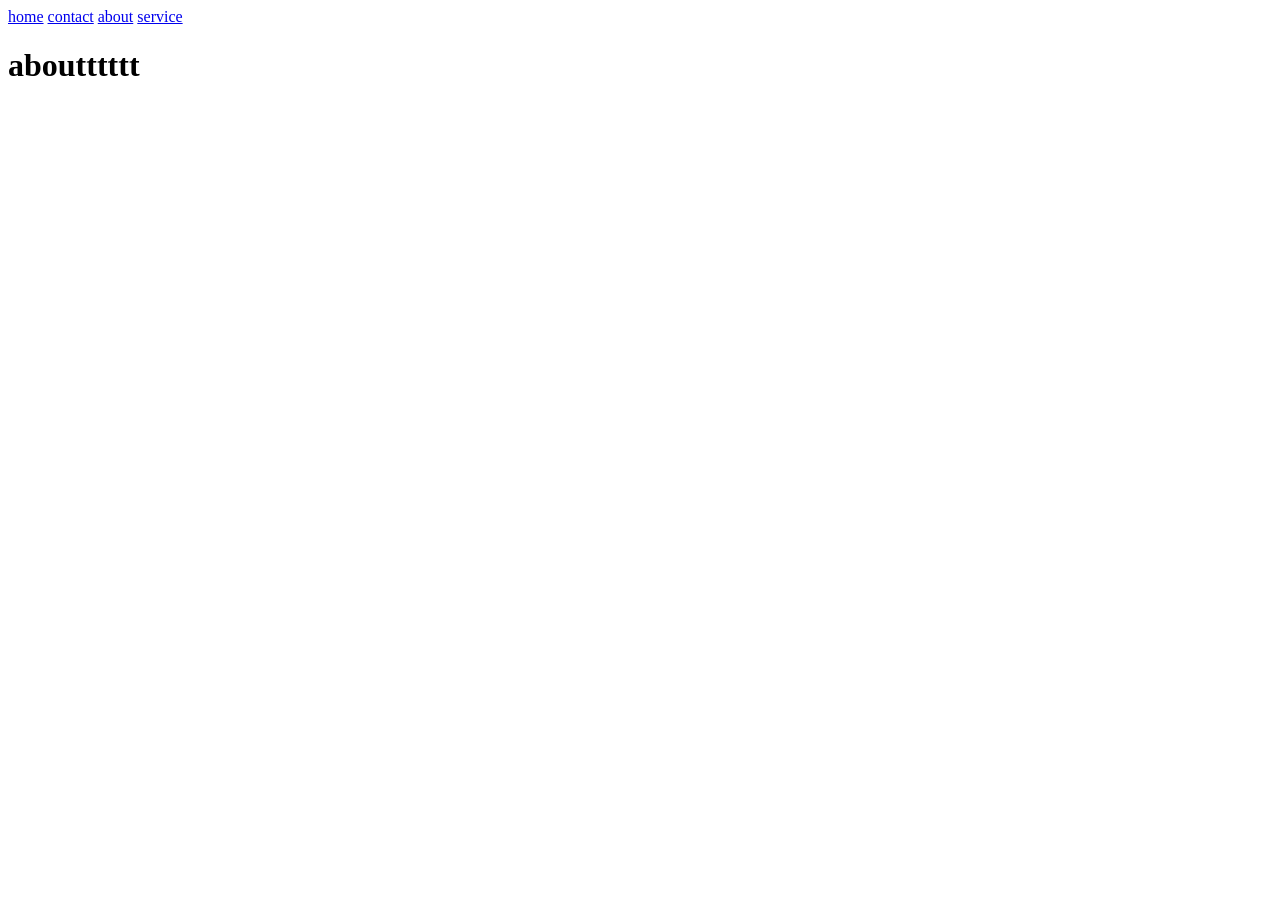
==== about.html @ 9f29da5a "initial message" ====
<!DOCTYPE html>
<html lang="en">
<head>
    <meta charset="UTF-8">
    <meta name="viewport" content="width=device-width, initial-scale=1.0">
    <title>Document</title>
</head>
<body>
   
       <a href="index.html">home</a>
    <a href="contact.html">contact</a>
    <a href="about.html">about</a>
     <a href="service.html">service</a>
      <h1>aboutttttt</h1>
</body>
</html>
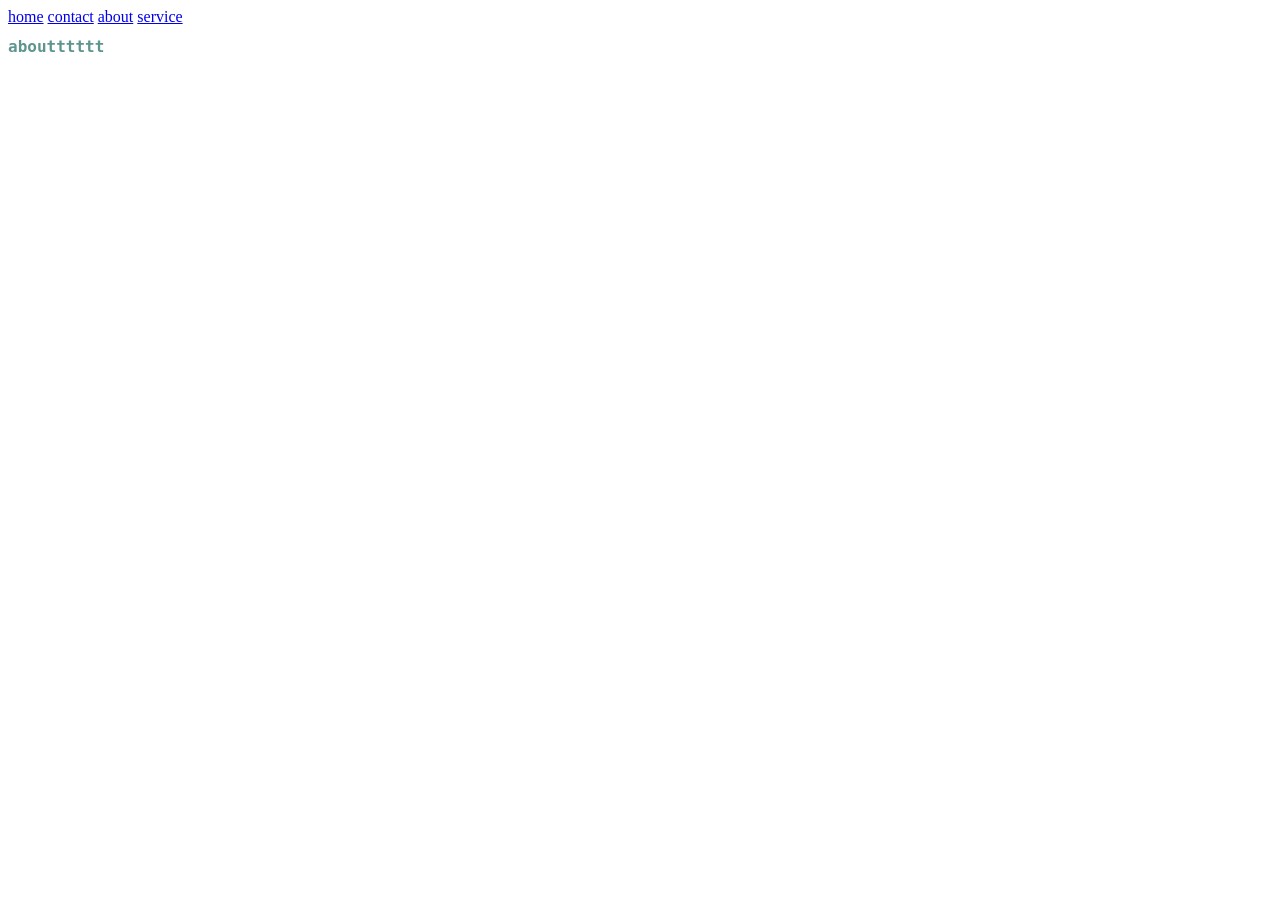
==== commit 6ce9c673: "message" ====
--- a/about.html
+++ b/about.html
@@ -4,6 +4,7 @@
     <meta charset="UTF-8">
     <meta name="viewport" content="width=device-width, initial-scale=1.0">
     <title>Document</title>
+     <link rel="stylesheet" href="style.css">
 </head>
 <body>
    
--- a/style.css
+++ b/style.css
@@ -0,0 +1,5 @@
+h1 {
+    color: rgb(94, 149, 143);
+    font-size: large;
+    font-family: monospace;
+}
